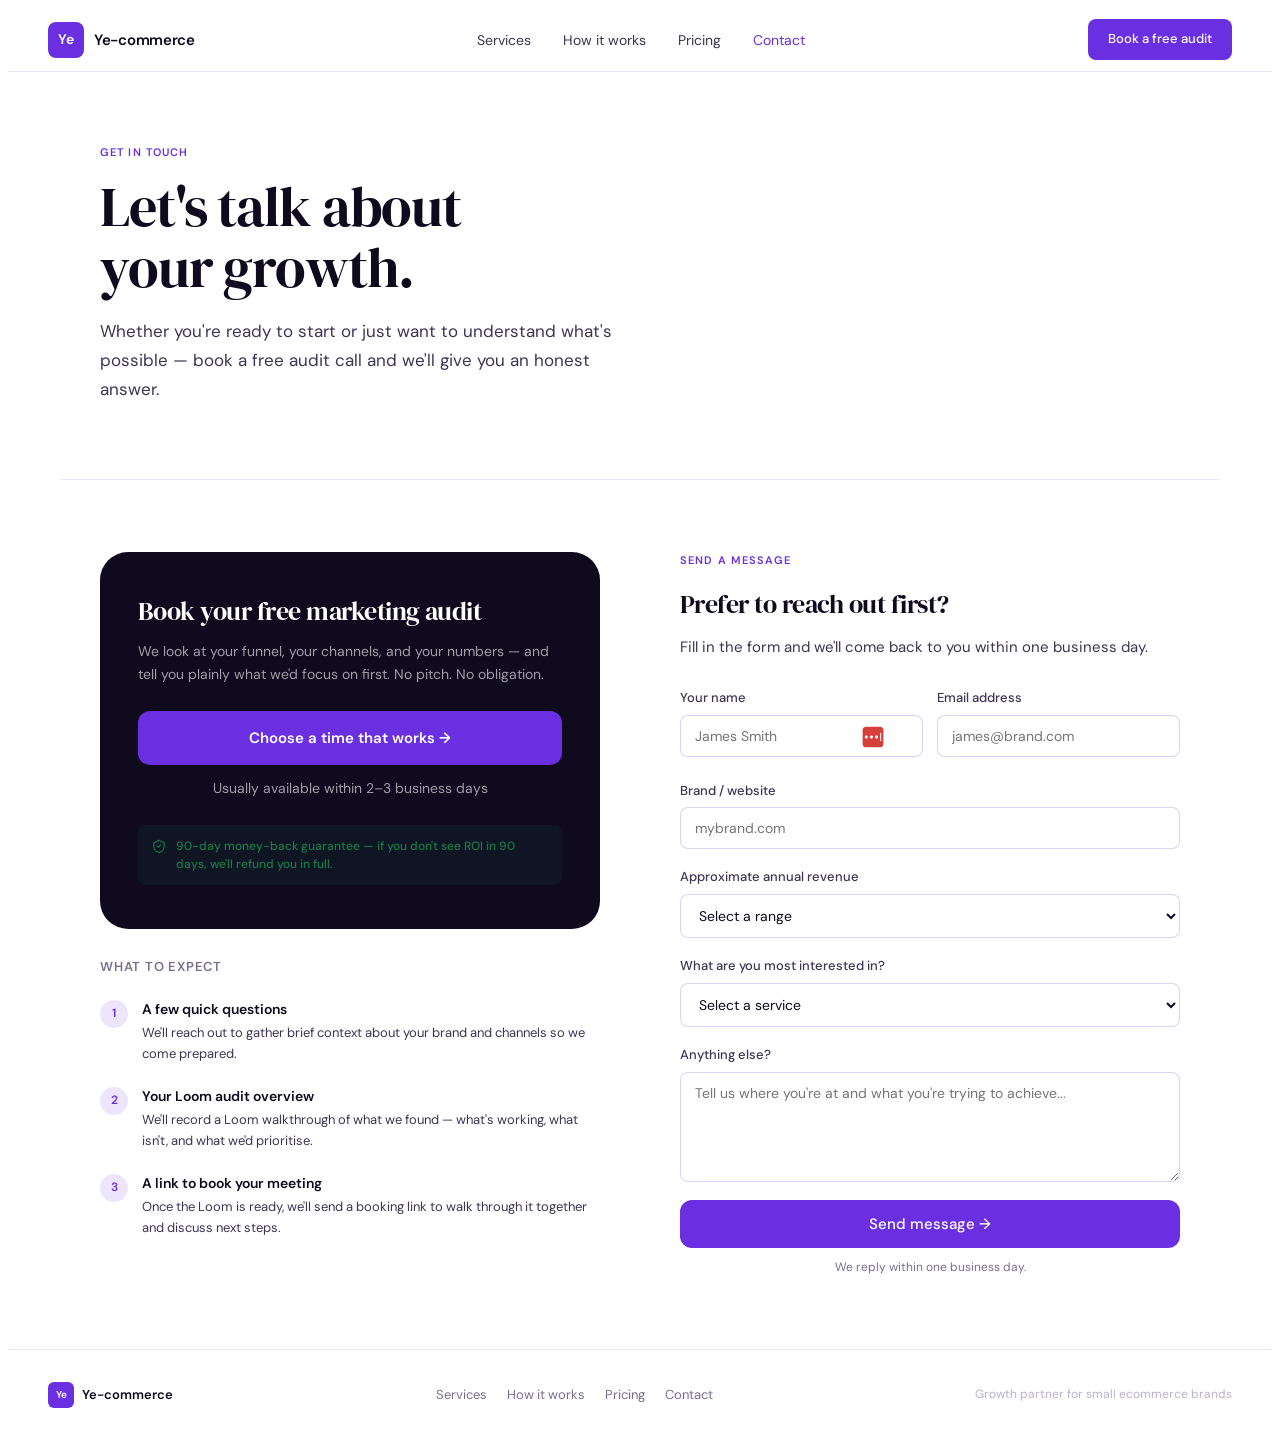
==== contact/index.html @ 33b9f942 "Static site migration from WordPress: 6 pages, shared CSS, Netlify config - Folder-per-page structur" ====
<!DOCTYPE html>
<html lang="en">
<head>
  <meta charset="UTF-8">
  <meta name="viewport" content="width=device-width, initial-scale=1">
  <title>Contact — Yecommerce | Book a Free Marketing Audit</title>
  <meta name="description" content="Let's talk about your growth. Book a free 15-minute marketing audit or send a message — we reply within one business day.">
  <link rel="canonical" href="https://yecommerce.io/contact/">
  <meta property="og:type" content="website">
  <meta property="og:site_name" content="Yecommerce">
  <meta property="og:title" content="Contact — Yecommerce | Book a Free Marketing Audit">
  <meta property="og:description" content="Let's talk about your growth. Book a free 15-minute marketing audit or send a message — we reply within one business day.">
  <meta property="og:url" content="https://yecommerce.io/contact/">
  <meta property="og:image" content="https://yecommerce.io/assets/img/og-image.png">
  <meta name="twitter:card" content="summary_large_image">
  <link rel="icon" href="/assets/img/favicon.svg" type="image/svg+xml">
  <link rel="icon" href="/assets/img/favicon-32.png" sizes="32x32" type="image/png">
  <link rel="apple-touch-icon" href="/assets/img/apple-touch-icon.png">
  <link rel="preconnect" href="https://fonts.googleapis.com">
  <link rel="preconnect" href="https://fonts.gstatic.com" crossorigin>
  <link rel="stylesheet" href="https://fonts.googleapis.com/css2?family=DM+Sans:wght@400;500;600;700&family=DM+Serif+Display&display=swap">
  <!-- Google tag (gtag.js) -->
  <script async src="https://www.googletagmanager.com/gtag/js?id=G-0S82XL4HF1"></script>
  <script>
    window.dataLayer = window.dataLayer || [];
    function gtag(){dataLayer.push(arguments);}
    gtag('js', new Date());
    gtag('config', 'G-0S82XL4HF1');
    gtag('config', 'AW-1068863832');
  </script>
  <link rel="stylesheet" href="/assets/css/main.css">
  <style>
.contact-body{max-width:1160px;margin:0 auto;padding:72px 40px;display:grid;grid-template-columns:1fr 1fr;gap:80px;align-items:start;}
.audit-card{background:var(--ink);border-radius:var(--r4);padding:44px 38px;margin-bottom:28px;}
.audit-card h2{font-family:'DM Serif Display',serif;font-size:26px;font-weight:400;color:#fff;line-height:1.2;letter-spacing:-0.02em;margin-bottom:12px;}
.audit-card p{font-size:14px;color:rgba(255,255,255,0.6);line-height:1.7;margin-bottom:24px;}
.audit-btn{display:block;width:100%;text-align:center;background:var(--pu);color:#fff !important;border:none;border-radius:var(--r2);padding:15px;font-size:15px;font-weight:600;cursor:pointer;font-family:'DM Sans',sans-serif;text-decoration:none !important;transition:background .15s;}
.audit-btn:hover{background:var(--pu-m);}
.audit-note{font-size:12px;color:rgba(255,255,255,0.4);margin-top:12px;text-align:center;}
.guar-sm{display:flex;align-items:flex-start;gap:10px;background:rgba(26,122,74,0.1);border-radius:8px;padding:12px 14px;margin-top:16px;}
.guar-sm span{font-size:12px;color:#1A7A4A;line-height:1.5;font-weight:500;}
.what-steps{display:flex;flex-direction:column;gap:20px;margin-top:20px;}
.what-step{display:flex;gap:14px;align-items:flex-start;}
.what-num{width:28px;height:28px;border-radius:50%;background:var(--pu-l);color:var(--pu);font-size:12px;font-weight:600;display:flex;align-items:center;justify-content:center;flex-shrink:0;margin-top:2px;}
.what-step h4{font-size:14px;font-weight:600;margin-bottom:3px;}
.what-step p{font-size:13px;color:var(--ink2);line-height:1.6;}
.form-section h2{font-family:'DM Serif Display',serif;font-size:26px;font-weight:400;letter-spacing:-0.02em;margin-bottom:8px;}
.yc-form{display:flex;flex-direction:column;gap:18px;margin-top:28px;}
.yc-field{display:flex;flex-direction:column;gap:6px;}
.yc-field label{font-size:13px;font-weight:500;color:var(--ink2);}
.yc-field input,.yc-field select,.yc-field textarea{font-family:'DM Sans',sans-serif;font-size:14px;color:var(--ink);background:var(--bg);border:1px solid var(--bd2);border-radius:var(--r1);padding:11px 14px;outline:none;transition:border-color .15s,box-shadow .15s;width:100%;}
.yc-field input:focus,.yc-field select:focus,.yc-field textarea:focus{border-color:var(--pu);box-shadow:0 0 0 3px rgba(107,47,226,0.1);}
.yc-field textarea{resize:vertical;min-height:110px;}
.field-row{display:grid;grid-template-columns:1fr 1fr;gap:14px;}
.form-submit{background:var(--pu);color:#fff !important;border:none;border-radius:var(--r2);padding:14px 26px;font-size:15px;font-weight:500;cursor:pointer;font-family:'DM Sans',sans-serif;transition:background .15s;}
.form-submit:hover{background:var(--pu-d);}
.form-note{font-size:12px;color:var(--ink3);text-align:center;margin-top:-8px;}
.form-success{display:none;background:var(--gr-bg);border:1px solid rgba(26,122,74,0.2);border-radius:var(--r2);padding:18px 22px;font-size:14px;color:var(--gr);line-height:1.6;}
@media(max-width:768px){
  .contact-body{grid-template-columns:1fr;padding:40px 20px;gap:40px;}
  .audit-card{padding:30px 22px;}
  .field-row{grid-template-columns:1fr;}
}
  </style>
</head>
<body>
<div class="yc">
<nav class="yc-nav">
  <input type="checkbox" id="yc-tog">
  <a href="/" class="yc-logo">
    <div class="yc-logo-sq"><span>Ye</span></div>
    <span class="yc-logo-txt">Ye-commerce</span>
  </a>
  <ul class="yc-nav-links">
    <li><a href="/services/">Services</a></li>
    <li><a href="/how-it-works/">How it works</a></li>
    <li><a href="/pricing/">Pricing</a></li>
    <li><a href="/contact/" class="on">Contact</a></li>
  </ul>
  <a href="/contact/" class="yc-nav-btn">Book a free audit</a>
  <label for="yc-tog" class="yc-ham" aria-label="Menu">
    <span></span><span></span><span></span>
  </label>
  <div class="yc-drawer">
    <a href="/services/">Services</a>
    <a href="/how-it-works/">How it works</a>
    <a href="/pricing/">Pricing</a>
    <a href="/contact/" class="on">Contact</a>
    <a href="/contact/" class="dc">Book a free audit</a>
  </div>
</nav>
<div class="page-hero yf on">
  <div class="lbl">Get in touch</div>
  <h1 class="h1">Let's talk about<br>your growth.</h1>
  <p class="lead">Whether you're ready to start or just want to understand what's possible — book a free audit call and we'll give you an honest answer.</p>
</div>
<div class="contact-body">
  <div class="yf on">
    <div class="audit-card">
      <h2>Book your free marketing audit</h2>
      <p>We look at your funnel, your channels, and your numbers — and tell you plainly what we'd focus on first. No pitch. No obligation.</p>
      <a href="https://calendly.com/jamesgrasty/15min" target="_blank" class="audit-btn">Choose a time that works →</a>
      <p class="audit-note">Usually available within 2–3 business days</p>
      <div class="guar-sm">
        <svg width="14" height="14" viewBox="0 0 24 24" fill="none" stroke="#1A7A4A" stroke-width="2" stroke-linecap="round" stroke-linejoin="round" style="flex-shrink:0;margin-top:2px"><path d="M12 2L3 7v5c0 5.25 3.75 10.15 9 11.25C17.25 22.15 21 17.25 21 12V7z"></path><path d="M9 12l2 2 4-4"></path></svg>
        <span>90-day money-back guarantee — if you don't see ROI in 90 days, we'll refund you in full.</span>
      </div>
    </div>
    <div>
      <p style="font-size:13px;font-weight:600;color:var(--ink3);text-transform:uppercase;letter-spacing:0.06em;margin-bottom:16px">What to expect</p>
      <div class="what-steps">
        <div class="what-step"><div class="what-num">1</div><div><h4>A few quick questions</h4><p>We'll reach out to gather brief context about your brand and channels so we come prepared.</p></div></div>
        <div class="what-step"><div class="what-num">2</div><div><h4>Your Loom audit overview</h4><p>We'll record a Loom walkthrough of what we found — what's working, what isn't, and what we'd prioritise.</p></div></div>
        <div class="what-step"><div class="what-num">3</div><div><h4>A link to book your meeting</h4><p>Once the Loom is ready, we'll send a booking link to walk through it together and discuss next steps.</p></div></div>
      </div>
    </div>
  </div>

  <div class="form-section yf on">
    <div class="lbl">Send a message</div>
    <h2>Prefer to reach out first?</h2>
    <p class="body">Fill in the form and we'll come back to you within one business day.</p>
    <form class="yc-form" id="yc-form" action="https://formspree.io/f/xqegalnd" method="POST">
      <div class="field-row">
        <div class="yc-field"><label>Your name</label><input type="text" name="name" placeholder="James Smith" required=""><div data-lastpass-icon-root="" style="position: relative !important; height: 0px !important; width: 0px !important; display: initial !important; float: left !important;"><template shadowrootmode="closed"><svg width="24" height="24" viewBox="0 0 24 24" fill="none" xmlns="http://www.w3.org/2000/svg" data-lastpass-icon="true" data-testid="infield-icon" style="position: absolute; cursor: pointer; height: 22px; max-height: 22px; width: 22px; max-width: 22px; top: -37px; left: 182px; z-index: auto; color: rgb(215, 64, 58);"><rect x="0.680176" y="0.763062" width="22.6392" height="22.4737" rx="4" fill="currentColor"></rect><path fill-rule="evenodd" clip-rule="evenodd" d="M19.7935 7.9516C19.7935 7.64414 20.0427 7.3949 20.3502 7.3949C20.6576 7.3949 20.9069 7.64414 20.9069 7.9516V16.0487C20.9069 16.3562 20.6576 16.6054 20.3502 16.6054C20.0427 16.6054 19.7935 16.3562 19.7935 16.0487V7.9516Z" fill="white"></path><path fill-rule="evenodd" clip-rule="evenodd" d="M4.76288 13.6577C5.68525 13.6577 6.43298 12.9154 6.43298 11.9998C6.43298 11.0842 5.68525 10.3419 4.76288 10.3419C3.8405 10.3419 3.09277 11.0842 3.09277 11.9998C3.09277 12.9154 3.8405 13.6577 4.76288 13.6577Z" fill="white"></path><path fill-rule="evenodd" clip-rule="evenodd" d="M10.3298 13.6577C11.2521 13.6577 11.9999 12.9154 11.9999 11.9998C11.9999 11.0842 11.2521 10.3419 10.3298 10.3419C9.4074 10.3419 8.65967 11.0842 8.65967 11.9998C8.65967 12.9154 9.4074 13.6577 10.3298 13.6577Z" fill="white"></path><path fill-rule="evenodd" clip-rule="evenodd" d="M15.8964 13.6577C16.8188 13.6577 17.5665 12.9154 17.5665 11.9998C17.5665 11.0842 16.8188 10.3419 15.8964 10.3419C14.974 10.3419 14.2263 11.0842 14.2263 11.9998C14.2263 12.9154 14.974 13.6577 15.8964 13.6577Z" fill="white"></path></svg></template></div></div>
        <div class="yc-field"><label>Email address</label><input type="email" name="email" placeholder="james@brand.com" required=""></div>
      </div>
      <div class="yc-field"><label>Brand / website</label><input type="text" name="brand" placeholder="mybrand.com"></div>
      <div class="yc-field"><label>Approximate annual revenue</label>
        <select name="revenue"><option value="" disabled="" selected="">Select a range</option><option>Under $250K</option><option>$250K – $500K</option><option>$500K – $1M</option><option>$1M – $2.5M</option><option>Over $2.5M</option></select>
      </div>
      <div class="yc-field"><label>What are you most interested in?</label>
        <select name="interest"><option value="" disabled="" selected="">Select a service</option><option>Paid Ads (Meta / Google / Bing)</option><option>Email Marketing (Klaviyo)</option><option>Strategic Growth / Fractional CMO</option><option>TikTok Shop &amp; Affiliate</option><option>Affiliate Programme (AWIN / Impact)</option><option>SEO / AEO</option><option>Shopify / BigCommerce Development</option><option>Not sure — I need guidance</option><option>Multiple services</option></select>
      </div>
      <div class="yc-field"><label>Anything else?</label><textarea name="message" placeholder="Tell us where you&#39;re at and what you&#39;re trying to achieve..."></textarea></div>
      <button type="submit" class="form-submit">Send message →</button>
      <p class="form-note">We reply within one business day.</p>
      <div class="form-success" id="yc-success">Thanks — we'll be back to you within one business day. Or skip the wait and book a call above.</div>
    </form>
  </div>
</div>
<footer class="yc-footer">
  <a href="/" class="yc-footer-logo">
    <div class="yc-footer-sq"><span>Ye</span></div>
    <span class="yc-footer-name">Ye-commerce</span>
  </a>
  <div class="yc-footer-links">
    <a href="/services/">Services</a>
    <a href="/how-it-works/">How it works</a>
    <a href="/pricing/">Pricing</a>
    <a href="/contact/">Contact</a>
  </div>
  <span class="yc-footer-tag">Growth partner for small ecommerce brands</span>
</footer>
</div>
<script>
(function(){
  if(!window.IntersectionObserver){document.querySelectorAll('.yf').forEach(function(e){e.classList.add('on');});return;}
  var o=new IntersectionObserver(function(entries){entries.forEach(function(e){if(e.isIntersecting){e.target.classList.add('on');o.unobserve(e.target);}});},{threshold:0,rootMargin:'0px 0px -40px 0px'});
  document.querySelectorAll('.yf').forEach(function(e){o.observe(e);});
  var form=document.getElementById('yc-form');
  if(form){form.addEventListener('submit',function(e){e.preventDefault();fetch(form.action,{method:'POST',body:new FormData(form),headers:{'Accept':'application/json'}}).then(function(r){if(r.ok){window.location.href='/thank-you/';}else{alert('Something went wrong — please email us or book a call directly.');}}).catch(function(){alert('Something went wrong — please email us or book a call directly.');});});}
})();
</script>
</body>
</html>
---- assets/css/main.css ----
/* Yecommerce — shared styles (nav, footer, base, buttons) */
.yc *,.yc *::before,.yc *::after{box-sizing:border-box;margin:0;padding:0;}
.yc{--pu:#6B2FE2;--pu-d:#4A1FA0;--pu-m:#8B52F0;--pu-l:#EDE5FC;--pu-ml:#D4C4F7;--ink:#0F0A1E;--ink2:#3D3553;--ink3:#7A6E8F;--ink4:#B8B0CC;--bg:#fff;--bg2:#F7F5FF;--gr:#1A7A4A;--gr-bg:#E6F5EE;--am:#7D4A00;--am-bg:#FFF4DE;--bd:rgba(107,47,226,0.12);--bd2:rgba(107,47,226,0.22);--r1:8px;--r2:12px;--r3:20px;--r4:28px;font-family:'DM Sans',sans-serif;color:var(--ink);background:var(--bg);line-height:1.6;-webkit-font-smoothing:antialiased;}
.yc a{text-decoration:none;color:inherit;}
.yc-nav{position:sticky;top:0;z-index:200;background:rgba(255,255,255,0.96);backdrop-filter:blur(12px);-webkit-backdrop-filter:blur(12px);border-bottom:1px solid var(--bd);height:64px;padding:0 40px;display:flex;align-items:center;justify-content:space-between;}
.yc-logo{display:flex;align-items:center;gap:10px;}
.yc-logo-sq{width:36px;height:36px;background:var(--pu);border-radius:var(--r1);display:flex;align-items:center;justify-content:center;}
.yc-logo-sq span{color:#fff;font-size:14px;font-weight:600;letter-spacing:-0.03em;}
.yc-logo-txt{font-size:15px;font-weight:600;color:var(--ink);letter-spacing:-0.02em;}
.yc-nav-links{display:flex;gap:32px;list-style:none;}
.yc-nav-links a{font-size:14px;color:var(--ink2);font-weight:400;transition:color .15s;}
.yc-nav-links a:hover,.yc-nav-links a.on{color:var(--pu);}
.yc-nav-btn{background:var(--pu);color:#fff !important;border:none;border-radius:var(--r1);padding:10px 20px;font-size:13px;font-weight:500;cursor:pointer;font-family:'DM Sans',sans-serif;transition:background .15s;text-decoration:none !important;display:inline-block;}
.yc-nav-btn:hover{background:var(--pu-d);}
#yc-tog{display:none;}
.yc-ham{display:none;flex-direction:column;gap:5px;cursor:pointer;padding:6px;-webkit-tap-highlight-color:transparent;}
.yc-ham span{display:block;width:22px;height:2px;background:var(--ink);border-radius:2px;transition:transform .25s,opacity .25s;pointer-events:none;}
#yc-tog:checked ~ .yc-ham span:nth-child(1){transform:translateY(7px) rotate(45deg);}
#yc-tog:checked ~ .yc-ham span:nth-child(2){opacity:0;}
#yc-tog:checked ~ .yc-ham span:nth-child(3){transform:translateY(-7px) rotate(-45deg);}
.yc-drawer{display:none;position:fixed;top:56px;left:0;right:0;background:rgba(255,255,255,0.98);backdrop-filter:blur(16px);-webkit-backdrop-filter:blur(16px);border-bottom:1px solid var(--bd);z-index:199;flex-direction:column;box-shadow:0 8px 24px rgba(107,47,226,0.08);}
.yc-drawer a{display:block;padding:15px 24px;font-size:16px;color:var(--ink2) !important;font-weight:400;border-bottom:1px solid var(--bd);transition:background .15s;}
.yc-drawer a:hover{color:var(--pu) !important;background:var(--pu-l);}
.yc-drawer a:last-child{border-bottom:none;}
.yc-drawer .dc{margin:12px 20px 16px;background:var(--pu);color:#fff !important;text-align:center;border-radius:10px;padding:14px;font-weight:500;font-size:15px;border-bottom:none !important;}
#yc-tog:checked ~ .yc-drawer{display:flex;}
.wrap{max-width:1160px;margin:0 auto;padding:0 40px;}
/* SECTIONS */
.section{max-width:1160px;margin:0 auto;padding:80px 40px;}
.lbl{font-size:11px;font-weight:600;color:var(--pu);text-transform:uppercase;letter-spacing:0.1em;margin-bottom:14px;}
.h1{font-family:'DM Serif Display',serif;font-size:clamp(36px,5vw,56px);font-weight:400;line-height:1.1;letter-spacing:-0.02em;margin-bottom:18px;}
.h2{font-family:'DM Serif Display',serif;font-size:clamp(26px,4vw,38px);font-weight:400;line-height:1.15;letter-spacing:-0.02em;margin-bottom:14px;}
.h2sm{font-family:'DM Serif Display',serif;font-size:clamp(20px,3vw,28px);font-weight:400;line-height:1.2;letter-spacing:-0.02em;margin-bottom:10px;}
.lead{font-size:17px;color:var(--ink2);max-width:520px;line-height:1.7;margin-bottom:16px;}
.body{font-size:15px;color:var(--ink2);line-height:1.75;margin-bottom:14px;}
.divider{border:none;border-top:1px solid var(--bd);margin:0 40px;}
.btn-pu{background:var(--pu);color:#fff !important;border:none;border-radius:var(--r2);padding:14px 26px;font-size:15px;font-weight:500;cursor:pointer;font-family:'DM Sans',sans-serif;transition:all .15s;text-decoration:none !important;display:inline-block;}
.btn-pu:hover{background:var(--pu-d);transform:translateY(-2px);box-shadow:0 8px 24px rgba(107,47,226,0.28);}
.btn-gh{background:none;color:var(--ink) !important;border:1px solid var(--bd2);border-radius:var(--r2);padding:14px 26px;font-size:15px;font-weight:400;cursor:pointer;font-family:'DM Sans',sans-serif;transition:all .15s;text-decoration:none !important;display:inline-block;}
.btn-gh:hover{border-color:var(--pu);background:var(--pu-l);}
.btn-wh{background:#fff;color:var(--pu-d) !important;border:none;border-radius:var(--r2);padding:15px 30px;font-size:15px;font-weight:600;cursor:pointer;font-family:'DM Sans',sans-serif;white-space:nowrap;flex-shrink:0;transition:all .15s;text-decoration:none !important;display:inline-block;}
.btn-wh:hover{background:var(--pu-l);transform:translateY(-2px);}
.page-hero{padding:72px 40px 60px;max-width:1160px;margin:0 auto;border-bottom:1px solid var(--bd);}
.cta-band{background:linear-gradient(135deg,var(--pu-d),var(--pu));border-radius:var(--r4);padding:60px 56px;display:flex;align-items:center;justify-content:space-between;gap:40px;flex-wrap:wrap;position:relative;overflow:hidden;}
.cta-band::before{content:'';position:absolute;top:-80px;right:-80px;width:360px;height:360px;background:rgba(255,255,255,0.05);border-radius:50%;pointer-events:none;}
.cta-band h2{font-family:'DM Serif Display',serif;font-size:clamp(22px,3vw,32px);font-weight:400;color:#fff;line-height:1.2;letter-spacing:-0.02em;margin-bottom:10px;max-width:400px;}
.cta-band p{font-size:15px;color:rgba(255,255,255,0.65);max-width:380px;line-height:1.65;}
/* CTA BAND */
.cta-wrap{padding:0 40px 80px;}
/* GUARANTEE */
.guar{background:var(--gr-bg);border:1px solid rgba(26,122,74,0.2);border-radius:var(--r3);padding:36px 40px;display:flex;align-items:flex-start;gap:24px;margin-top:48px;}
.guar-icon{width:52px;height:52px;flex-shrink:0;border-radius:50%;background:rgba(26,122,74,0.12);display:flex;align-items:center;justify-content:center;}
.guar h3{font-family:'DM Serif Display',serif;font-size:22px;font-weight:400;color:var(--gr);letter-spacing:-0.02em;margin-bottom:10px;}
.guar p{font-size:14px;color:#2D6E42;line-height:1.7;}
.guar strong{color:var(--gr);font-weight:600;}
.pill{font-size:11px;font-weight:500;color:var(--pu-d);background:var(--pu-l);border-radius:40px;padding:4px 12px;display:inline-block;}
.checks{list-style:none;display:flex;flex-direction:column;gap:9px;}
.checks li{font-size:13px;color:var(--ink2);display:flex;gap:10px;}
.checks li::before{content:'✓';color:var(--pu);flex-shrink:0;}
.faq-item{border-bottom:1px solid var(--bd);}
.faq-item:first-child{border-top:1px solid var(--bd);}
.yc-faq-q{width:100%;text-align:left;background:none;border:none;padding:18px 0;cursor:pointer;font-family:'DM Sans',sans-serif;font-size:15px;font-weight:500;color:var(--ink);display:flex;justify-content:space-between;align-items:center;gap:16px;}
.yc-faq-icon{color:var(--pu);font-size:20px;font-weight:300;flex-shrink:0;transition:transform .2s;line-height:1;}
.faq-item.open .yc-faq-icon{transform:rotate(45deg);}
.yc-faq-a{font-size:14px;color:var(--ink2);line-height:1.7;padding-bottom:18px;display:none;}
.faq-item.open .yc-faq-a{display:block;}
.yc-footer{padding:32px 40px;border-top:1px solid var(--bd);display:flex;align-items:center;justify-content:space-between;flex-wrap:wrap;gap:16px;}
.yc-footer-logo{display:flex;align-items:center;gap:8px;}
.yc-footer-sq{width:26px;height:26px;background:var(--pu);border-radius:6px;display:flex;align-items:center;justify-content:center;}
.yc-footer-sq span{color:#fff;font-size:10px;font-weight:600;}
.yc-footer-name{font-size:13px;font-weight:600;color:var(--ink);}
.yc-footer-links{display:flex;gap:20px;}
.yc-footer-links a{font-size:13px;color:var(--ink3);transition:color .15s;}
.yc-footer-links a:hover{color:var(--pu);}
.yc-footer-tag{font-size:12px;color:var(--ink4);}
.yf{opacity:0;transform:translateY(20px);transition:opacity .6s ease,transform .6s ease;}
.yf.on{opacity:1;transform:none;}
/* ══ MOBILE ══ */
@media(max-width:768px){
  .yc-nav{padding:0 20px;height:56px;}
  .yc-nav-links,.yc-nav-btn{display:none;}
  .yc-ham{display:flex;}
  .yc-logo-sq{width:30px;height:30px;}
  .yc-logo-txt{font-size:13px;}
  .hero{padding:48px 20px 40px;}
  .hero-actions{flex-direction:column;align-items:stretch;}
  .hero-actions a{text-align:center;}
  .guar-badge{max-width:100%;}
  .trust{padding:14px 20px;}
  .section{padding:48px 20px;}
  .diff-grid{grid-template-columns:1fr;gap:14px;}
  .svc-grid{grid-template-columns:1fr;}
  .wins-wrap{padding:0 20px;}
  .wins{grid-template-columns:1fr;padding:36px 24px;gap:24px;}
  .win-div{border-right:none;border-bottom:1px solid rgba(255,255,255,0.1);padding-bottom:24px;}
  .win{padding:0;}
  .win-num{font-size:42px;}
  .steps{grid-template-columns:1fr;}
  .step{border-right:none;border-bottom:1px solid var(--bd);padding:24px 20px;}
  .step:last-child{border-bottom:none;}
  .tiers{grid-template-columns:1fr;}
  .cta-wrap{padding:0 20px 48px;}
  .cta-band{padding:36px 24px;flex-direction:column;}
  .btn-wh{width:100%;text-align:center;}
  .guar{flex-direction:column;gap:16px;padding:24px 20px;}
  .divider{margin:0 20px;}
  .yc-footer{padding:24px 20px;flex-direction:column;align-items:flex-start;}
  .yc-footer-tag{display:none;}
  /* Always show content on mobile */
  .yf{opacity:1 !important;transform:none !important;}
}
@media(max-width:480px){
  .yc-nav-btn{display:none;}
}
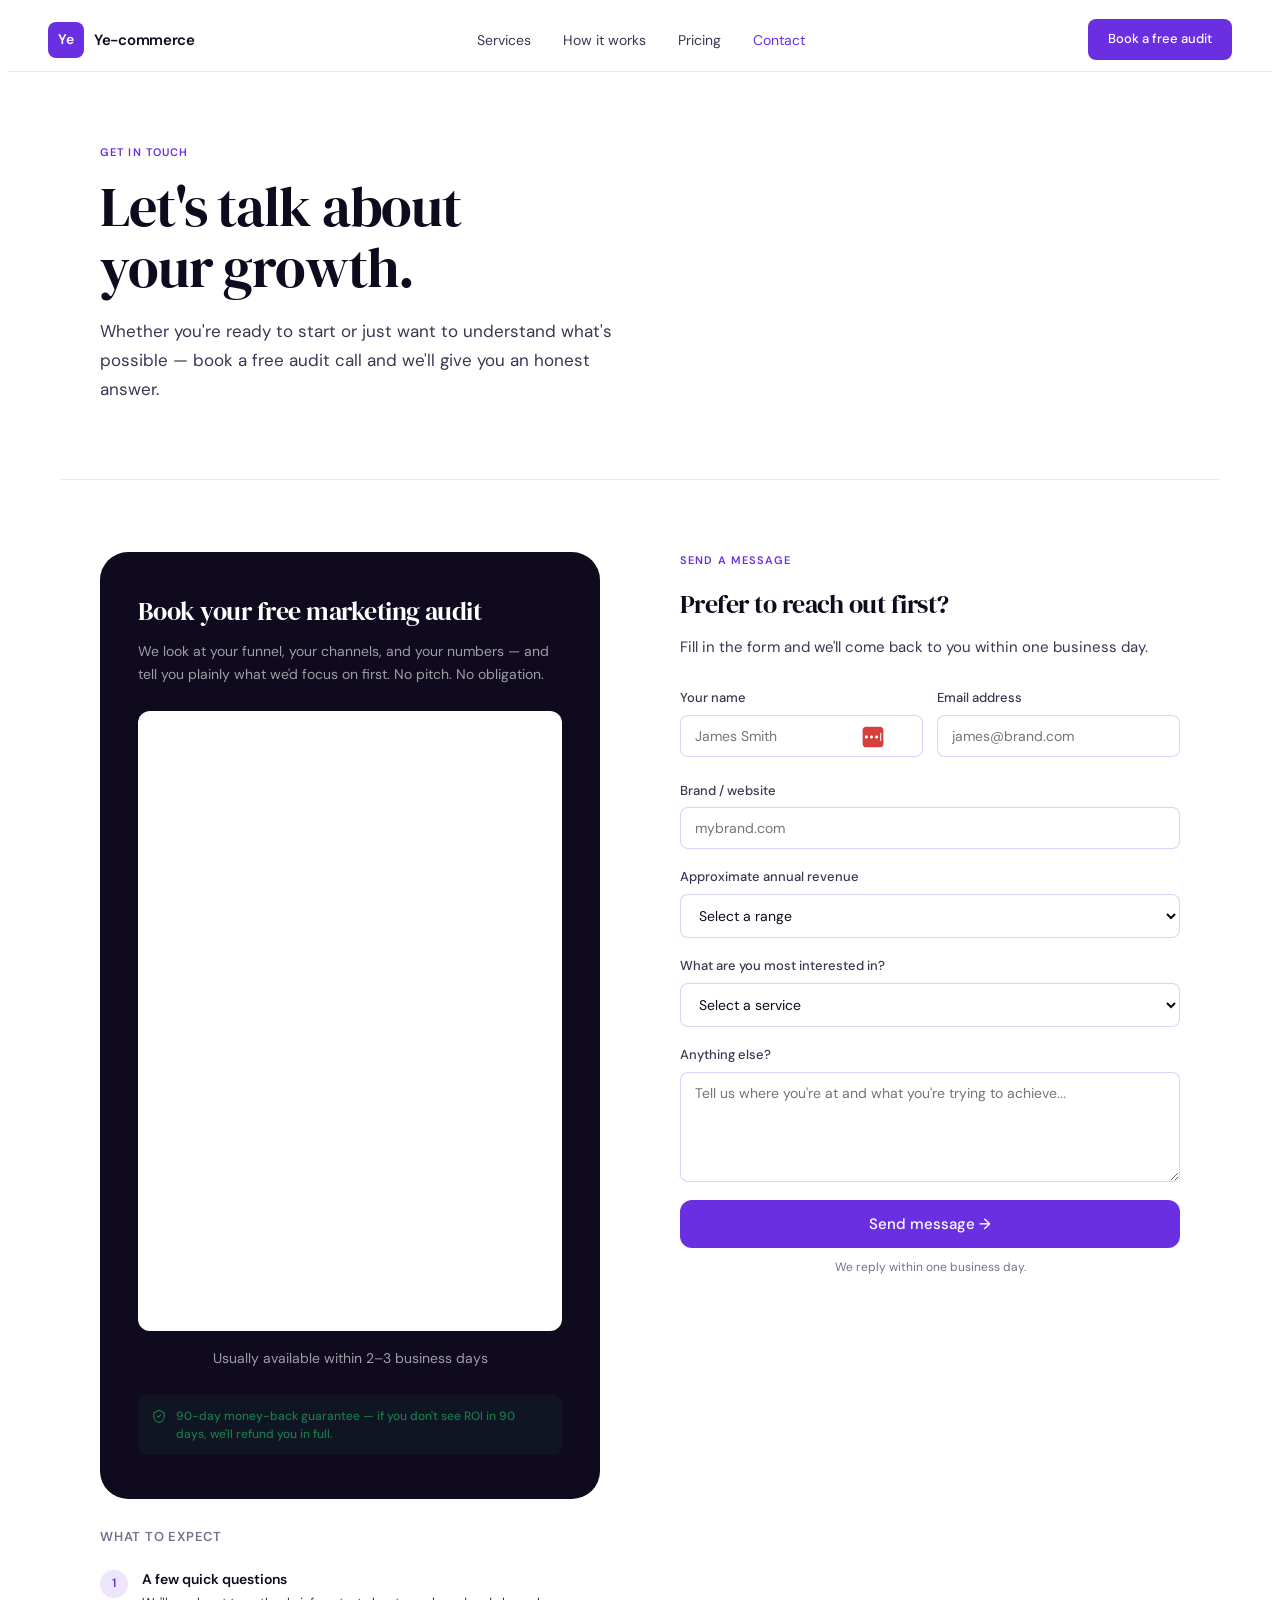
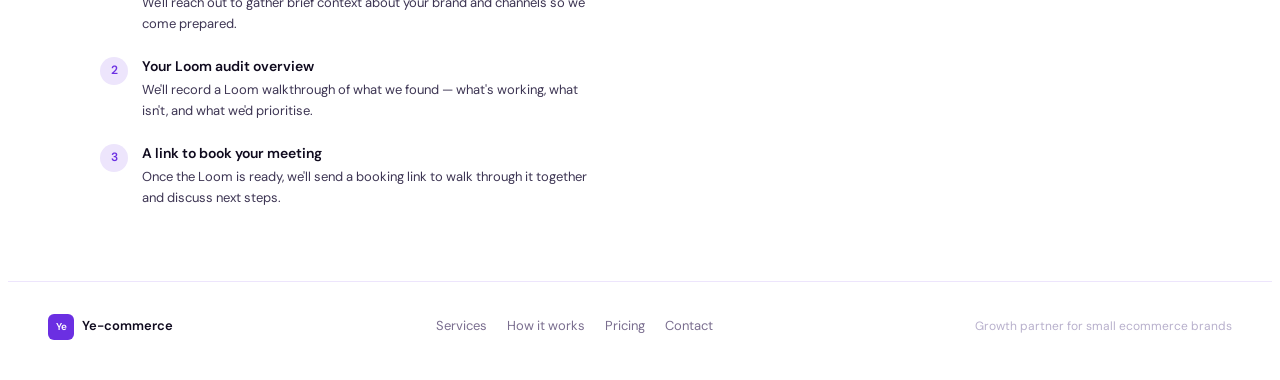
==== commit 9005e991: "Replace Calendly link with inline embed on contact page" ====
--- a/contact/index.html
+++ b/contact/index.html
@@ -99,7 +99,7 @@
     <div class="audit-card">
       <h2>Book your free marketing audit</h2>
       <p>We look at your funnel, your channels, and your numbers — and tell you plainly what we'd focus on first. No pitch. No obligation.</p>
-      <a href="https://calendly.com/jamesgrasty/15min" target="_blank" class="audit-btn">Choose a time that works →</a>
+      <div class="calendly-inline-widget" data-url="https://calendly.com/jamesgrasty/15min?hide_gdpr_banner=1&primary_color=6B4EFF" style="min-width:280px;height:620px;border-radius:12px;overflow:hidden;background:#fff;margin:20px 0 16px;"></div>
       <p class="audit-note">Usually available within 2–3 business days</p>
       <div class="guar-sm">
         <svg width="14" height="14" viewBox="0 0 24 24" fill="none" stroke="#1A7A4A" stroke-width="2" stroke-linecap="round" stroke-linejoin="round" style="flex-shrink:0;margin-top:2px"><path d="M12 2L3 7v5c0 5.25 3.75 10.15 9 11.25C17.25 22.15 21 17.25 21 12V7z"></path><path d="M9 12l2 2 4-4"></path></svg>
@@ -162,5 +162,6 @@
   if(form){form.addEventListener('submit',function(e){e.preventDefault();fetch(form.action,{method:'POST',body:new FormData(form),headers:{'Accept':'application/json'}}).then(function(r){if(r.ok){window.location.href='/thank-you/';}else{alert('Something went wrong — please email us or book a call directly.');}}).catch(function(){alert('Something went wrong — please email us or book a call directly.');});});}
 })();
 </script>
+<script src="https://assets.calendly.com/assets/external/widget.js" async></script>
 </body>
 </html>
